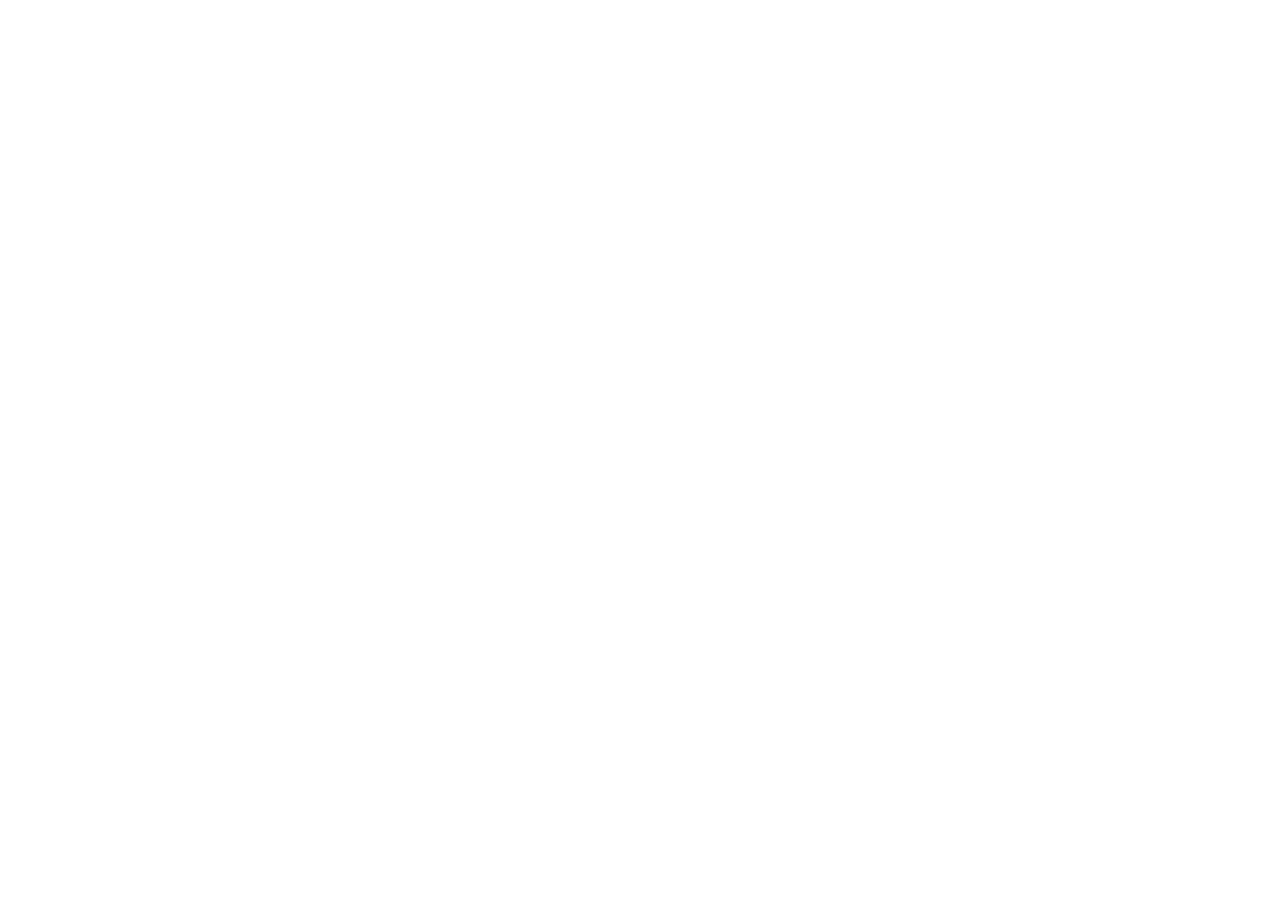
==== index.html @ ccbfd079 "création index" ====
<!DOCTYPE html>
<html lang="fr">
<head>
    <meta charset="UTF-8">
    <meta http-equiv="X-UA-Compatible" content="IE=edge">
    <meta name="viewport" content="width=device-width, initial-scale=1.0">
    <link rel="stylesheet" href="style.css">
    <title>Restaurant4</title>
</head>
<body>
    
</body>
</html>
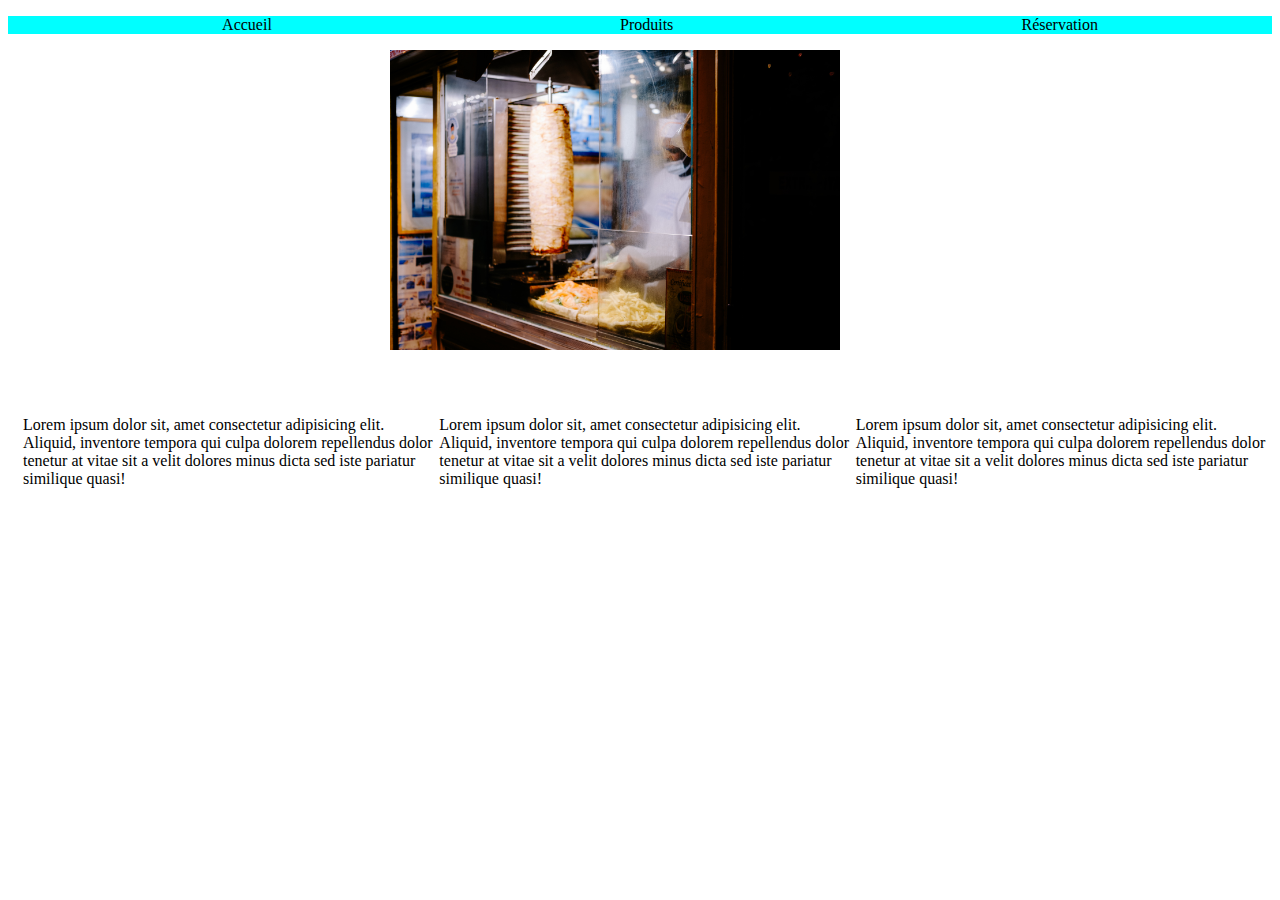
==== commit 6e86f6b2: "accueil" ====
--- a/index.html
+++ b/index.html
@@ -1,5 +1,6 @@
 <!DOCTYPE html>
 <html lang="fr">
+
 <head>
     <meta charset="UTF-8">
     <meta http-equiv="X-UA-Compatible" content="IE=edge">
@@ -7,7 +8,46 @@
     <link rel="stylesheet" href="style.css">
     <title>Restaurant4</title>
 </head>
+<Nav>
+    <ul class="nav">
+        <li> <a href="#"></a> Accueil</li>
+        <li>Produits</li>
+        <li> <a href="reservation"></a> Réservation</li>
+    </ul>
+</Nav>
+
 <body>
-    
+    <header>
+        <div class="photo1">
+            <img class="photo" src="resto1.jpg" alt="photo">
+
+        </div>
+
+    </header>
+
+    <section>
+
+        <div class="paragraphe">
+            <p class="para1">
+                Lorem ipsum dolor sit, amet consectetur adipisicing elit. Aliquid, inventore tempora qui culpa dolorem
+                repellendus dolor tenetur at vitae sit a velit dolores minus dicta sed iste pariatur similique quasi!
+            </p>
+            <p class="para2">
+                Lorem ipsum dolor sit, amet consectetur adipisicing elit. Aliquid, inventore tempora qui culpa dolorem
+                repellendus dolor tenetur at vitae sit a velit dolores minus dicta sed iste pariatur similique quasi!
+            </p>
+
+            <p class="para3">
+                Lorem ipsum dolor sit, amet consectetur adipisicing elit. Aliquid, inventore tempora qui culpa dolorem
+                repellendus dolor tenetur at vitae sit a velit dolores minus dicta sed iste pariatur similique quasi!
+            </p>
+        </div>
+    </section>
+
+
+
+    <div id="reservation"></div>
+
 </body>
+
 </html>--- a/style.css
+++ b/style.css
@@ -0,0 +1,30 @@
+/************ Barre de navigation  */
+
+.nav {
+    display: flex;
+    list-style: none;
+    justify-content: space-around;
+    background-color: aqua;
+    width: 30 px;
+}
+
+.nav:hover {
+    background-color: white;
+    color: black;
+
+}
+
+.photo1 {
+    width: 30%;
+    height: 300px;
+    display: flex;
+    justify-content: center;
+    margin-left: 33%;
+    margin-bottom: 50px;
+}
+
+.paragraphe {
+    display: flex;
+    justify-content: space-around;
+    margin-left: 15px;
+}